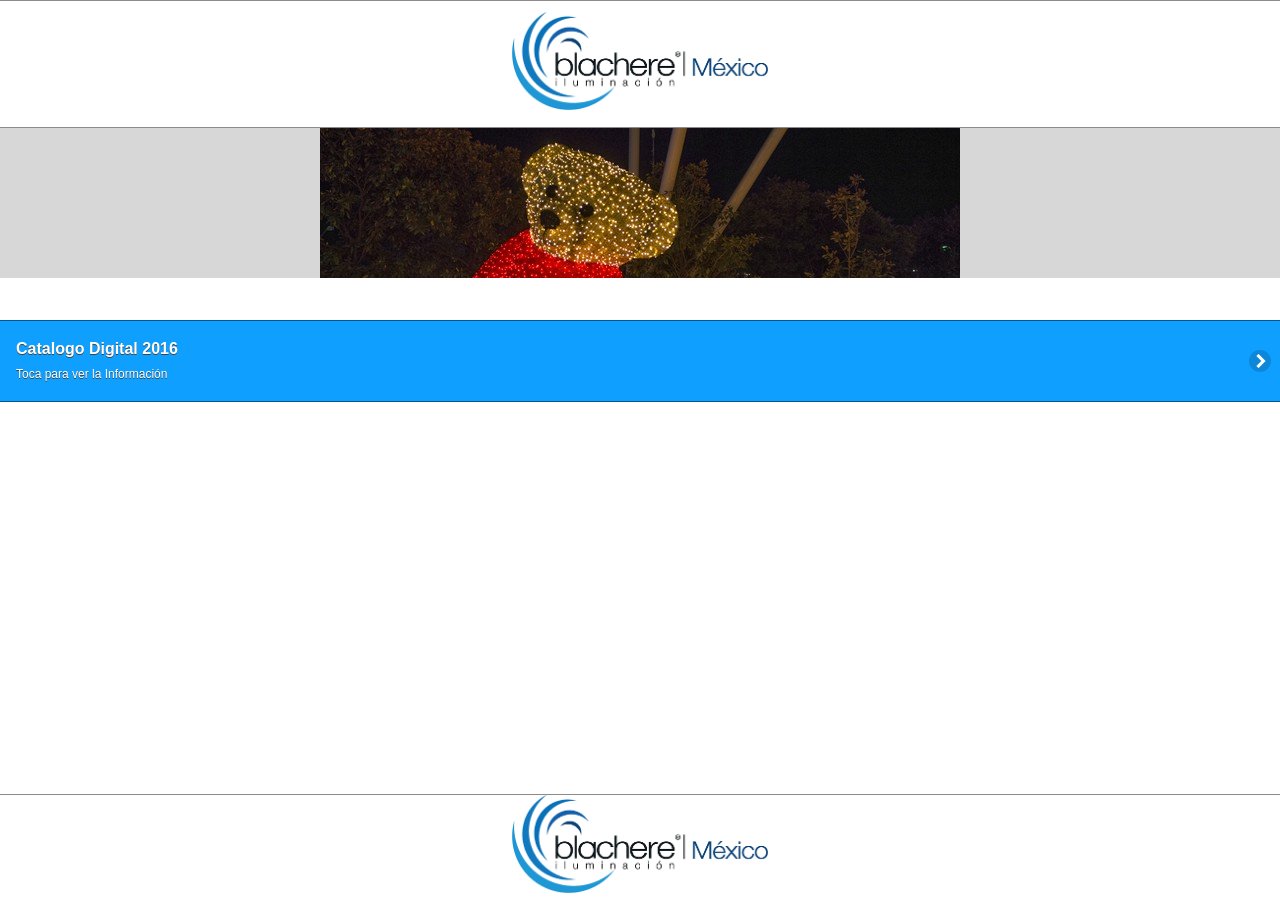
==== index.html @ 910a2e20 "tjhretjtejnetjhne" ====
<!doctype html>
<html>
<head>
<meta charset="utf-8">
<title>design studio america</title>

<!--grupo CSS-->
<link rel="stylesheet" href="css/blachere.min.css"/>
<link rel="stylesheet" href="css/jquery.mobile.icons-1.4.5.min.css"/>
<link rel="stylesheet" href="css/jquery.mobile.structure-1.4.5.min.css"/>
<!--grupo JavaScript-->
<script src="js/jquery-1.11.2.min.js"></script>
<script src="js/jquery.mobile-1.4.5.min.js"></script>
<script src="js/acciones.js"></script>
<script src="acciones" type="text/javascript"></script>
</head>

<body>

<div data-role="page" id="Principal" data-theme="a">
    <div data-role="header" data-add-back-btn="true" data-add-back-btn="Regresar" data-back-btn-theme="b">
    <h1><img src="imagenes/BlachereLogo.png" width="50%" height="50%"></h1>
   </div>
   <!-- Start WOWSlider.com -->
<iframe src="visor1/wowslider.html" style="width:1000%;height:1000%;max-width:100%;overflow:hidden;border:none;padding:0;margin:0 auto;display:block;" marginheight="0" marginwidth="0"></iframe>
<!-- End WOWSlider.com -->
<br>
<br>
   <div>
   <ul data-role="listview" data-theme="b" class="ui-listview ui-group-theme-b">
   <li class="ui-first-child ui-last-child">
   <a href="#Pagina1" class="ui-btn ui-btn-icon-right ui-icon-carat-r">
   <h2>Catalogo Digital 2016</h2>
<p>Toca para ver la Información</p>
   </a>
   </li>
   </ul>
  </div>
  <div data-role="footer" align="center" data-theme="a" data-position="fixed">
   <div>
   <img src="imagenes/BlachereLogo.png" width="20%" height="20%">
   </div>
    </div>
  </div>     
<div data-role="page" id="Pagina1" data-add-back-btn="true" data-theme="b">
     <div data-role="header" data-add-back-btn="true" data-back-btn-text="Regresar" data-back-btn-theme="b">
     <h1>Catalogo 2016</h1>
      </div>
      
       <div data-role="main" class="ui-content">
   <div data-role="collapsible" data-content-theme="false">
   <h1>Catalogo Primavera 2017</h1>
  <div>
  <p><center>Angel Hariel</center></p>
  </div>
  <br>
  <div>
  <center>
    <img src="imagenes/AngelHariel.png" width="25%" height="25%">
  </center>
  </div>
   <div data-role="main" class="ui-content">
   <div data-role="collapsible" data-content-theme="false">
   <h1>Toca para ver Ficha Tecnica del producto</h1>
  <div>
 <center><a href="AngelHariel.docx">Haz clic aquí para el PDF</a></center> 
  </div>
  </div>
   </div>
  </div>
   </div>
   
       <div data-role="footer"data-theme="a"data-position="fixed" align="center">
       <img src="imagenes/BlachereLogo.png" width="20%" height="20%"> 
       </div>
       </div>
       </div>
       
</body>
</html>
---- css/blachere.min.css ----
/*!
* jQuery Mobile 1.4.5
* Git HEAD hash: 68e55e78b292634d3991c795f06f5e37a512decc <> Date: Fri Oct 31 2014 17:33:30 UTC
* http://jquerymobile.com
*
* Copyright 2010, 2014 jQuery Foundation, Inc. and othercontributors
* Released under the MIT license.
* http://jquery.org/license
*
*/


/* Globals */
/* Font
-----------------------------------------------------------------------------------------------------------*/
html {
	font-size: 100%;
}
body,
input,
select,
textarea,
button,
.ui-btn {
	font-size: 1em;
	line-height: 1.3;
	 font-family: sans-serif /*{global-font-family}*/;
}
legend,
.ui-input-text input,
.ui-input-search input {
	color: inherit;
	text-shadow: inherit;
}
/* Form labels (overrides font-weight bold in bars, and mini font-size) */
.ui-mobile label,
div.ui-controlgroup-label {
	font-weight: normal;
	font-size: 16px;
}
/* Separators
-----------------------------------------------------------------------------------------------------------*/
/* Field contain separator (< 28em) */
.ui-field-contain {
	border-bottom-color: #828282;
	border-bottom-color: rgba(0,0,0,.15);
	border-bottom-width: 1px;
	border-bottom-style: solid;
}
/* Table opt-in classes: strokes between each row, and alternating row stripes */
/* Classes table-stroke and table-stripe are deprecated in 1.4. */
.table-stroke thead th,
.table-stripe thead th,
.table-stripe tbody tr:last-child {
	border-bottom: 1px solid #d6d6d6; /* non-RGBA fallback */
	border-bottom: 1px solid rgba(0,0,0,.1);
}
.table-stroke tbody th,
.table-stroke tbody td {
	border-bottom: 1px solid #e6e6e6; /* non-RGBA fallback  */
	border-bottom: 1px solid rgba(0,0,0,.05);
}
.table-stripe.table-stroke tbody tr:last-child th,
.table-stripe.table-stroke tbody tr:last-child td {
	border-bottom: 0;
}
.table-stripe tbody tr:nth-child(odd) td,
.table-stripe tbody tr:nth-child(odd) th {
	background-color: #eeeeee; /* non-RGBA fallback  */
	background-color: rgba(0,0,0,.04);
}
/* Buttons
-----------------------------------------------------------------------------------------------------------*/
.ui-btn,
label.ui-btn {
	font-weight: bold;
	border-width: 1px;
	border-style: solid;
}
.ui-btn {
	text-decoration: none !important;
}
.ui-btn-active {
	cursor: pointer;
}
/* Corner rounding
-----------------------------------------------------------------------------------------------------------*/
/* Class ui-btn-corner-all deprecated in 1.4 */
.ui-corner-all {
	-webkit-border-radius: .6em /*{global-radii-blocks}*/;
	border-radius: .6em /*{global-radii-blocks}*/;
}
/* Buttons */
.ui-btn-corner-all,
.ui-btn.ui-corner-all,
/* Slider track */
.ui-slider-track.ui-corner-all,
/* Flipswitch */
.ui-flipswitch.ui-corner-all,
/* Count bubble */
.ui-li-count {
	-webkit-border-radius: .3125em /*{global-radii-buttons}*/;
	border-radius: .3125em /*{global-radii-buttons}*/;
}
/* Icon-only buttons */
.ui-btn-icon-notext.ui-btn-corner-all,
.ui-btn-icon-notext.ui-corner-all {
	-webkit-border-radius: 1em;
	border-radius: 1em;
}
/* Radius clip workaround for cleaning up corner trapping */
.ui-btn-corner-all,
.ui-corner-all {
	-webkit-background-clip: padding;
	background-clip: padding-box;
}
/* Popup arrow */
.ui-popup.ui-corner-all > .ui-popup-arrow-guide {
	left: .6em /*{global-radii-blocks}*/;
	right: .6em /*{global-radii-blocks}*/;
	top: .6em /*{global-radii-blocks}*/;
	bottom: .6em /*{global-radii-blocks}*/;
}
/* Shadow
-----------------------------------------------------------------------------------------------------------*/
.ui-shadow {
	-webkit-box-shadow: 0 1px 3px /*{global-box-shadow-size}*/ rgba(0,0,0,.2) /*{global-box-shadow-color}*/;
	-moz-box-shadow: 0 1px 3px /*{global-box-shadow-size}*/ rgba(0,0,0,.2) /*{global-box-shadow-color}*/;
	box-shadow: 0 1px 3px /*{global-box-shadow-size}*/ rgba(0,0,0,.2) /*{global-box-shadow-color}*/;
}
.ui-shadow-inset {
	-webkit-box-shadow: inset 0 1px 3px /*{global-box-shadow-size}*/ rgba(0,0,0,.2) /*{global-box-shadow-color}*/;
	-moz-box-shadow: inset 0 1px 3px /*{global-box-shadow-size}*/ rgba(0,0,0,.2) /*{global-box-shadow-color}*/;
	box-shadow: inset 0 1px 3px /*{global-box-shadow-size}*/ rgba(0,0,0,.2) /*{global-box-shadow-color}*/;
}
.ui-overlay-shadow {
	-webkit-box-shadow: 0 0 12px 		rgba(0,0,0,.6);
	-moz-box-shadow: 0 0 12px 			rgba(0,0,0,.6);
	box-shadow: 0 0 12px 				rgba(0,0,0,.6);
}
/* Icons
-----------------------------------------------------------------------------------------------------------*/
.ui-btn-icon-left:after,
.ui-btn-icon-right:after,
.ui-btn-icon-top:after,
.ui-btn-icon-bottom:after,
.ui-btn-icon-notext:after {
	background-color: #666666 /*{global-icon-color}*/;
	background-color: rgba(0,0,0,.15) /*{global-icon-disc}*/;
	background-position: center center;
	background-repeat: no-repeat;
	-webkit-border-radius: 1em;
	border-radius: 1em;
}
/* Alt icons */
.ui-alt-icon.ui-btn:after,
.ui-alt-icon .ui-btn:after,
html .ui-alt-icon.ui-checkbox-off:after,
html .ui-alt-icon.ui-radio-off:after,
html .ui-alt-icon .ui-checkbox-off:after,
html .ui-alt-icon .ui-radio-off:after {
	background-color: #666666 /*{global-icon-color}*/;
	background-color: rgba(0,0,0,.15) /*{global-icon-disc}*/;
}
/* No disc */
.ui-nodisc-icon.ui-btn:after,
.ui-nodisc-icon .ui-btn:after {
	background-color: transparent;
}
/* Icon shadow */
.ui-shadow-icon.ui-btn:after,
.ui-shadow-icon .ui-btn:after {
	-webkit-box-shadow: 0 1px 0 rgba(255,255,255,.3) /*{global-icon-shadow}*/;
	-moz-box-shadow: 0 1px 0 rgba(255,255,255,.3) /*{global-icon-shadow}*/;
	box-shadow: 0 1px 0 rgba(255,255,255,.3) /*{global-icon-shadow}*/;
}
/* Checkbox and radio */
.ui-btn.ui-checkbox-off:after,
.ui-btn.ui-checkbox-on:after,
.ui-btn.ui-radio-off:after,
.ui-btn.ui-radio-on:after {
	display: block;
	width: 18px;
	height: 18px;
	margin: -9px 2px 0 2px;
}
.ui-checkbox-off:after,
.ui-btn.ui-radio-off:after {
	filter: Alpha(Opacity=30);
	opacity: .3;
}
.ui-btn.ui-checkbox-off:after,
.ui-btn.ui-checkbox-on:after {
	-webkit-border-radius: .1875em;
	border-radius: .1875em;
}
.ui-btn.ui-checkbox-off:after {
	background-color: #666;
	background-color: rgba(0,0,0,.3);
}
.ui-radio .ui-btn.ui-radio-on:after {
	background-image: none;
	background-color: #fff;
	width: 8px;
	height: 8px;
	border-width: 5px;
	border-style: solid; 
}
.ui-alt-icon.ui-btn.ui-radio-on:after,
.ui-alt-icon .ui-btn.ui-radio-on:after {
	background-color: #000;
}
/* Loader */
.ui-icon-loading {
	background: url("images/ajax-loader.gif");
	background-size: 2.875em 2.875em;
}.ui-bar-a,.ui-page-theme-a .ui-bar-inherit,html .ui-bar-a .ui-bar-inherit,html .ui-body-a .ui-bar-inherit,html body .ui-group-theme-a .ui-bar-inherit{background-color:#ffffff ;border-color:#8c8c8c ;color:#000000 ;text-shadow:0  1px  0  #eeeeee ;font-weight:bold;}.ui-bar-a{border-width:1px;border-style:solid;}.ui-overlay-a,.ui-page-theme-a,.ui-page-theme-a .ui-panel-wrapper{background-color:#ffffff ;border-color:#ffffff ;color:#000000 ;text-shadow:0  1px  0  #eeeeee ;}.ui-body-a,.ui-page-theme-a .ui-body-inherit,html .ui-bar-a .ui-body-inherit,html .ui-body-a .ui-body-inherit,html body .ui-group-theme-a .ui-body-inherit,html .ui-panel-page-container-a{background-color:#0f9fff ;border-color:#08578c ;color:#ffffff ;text-shadow:0  1px  0  #444444 ;}.ui-body-a{border-width:1px;border-style:solid;}.ui-page-theme-a a,html .ui-bar-a a,html .ui-body-a a,html body .ui-group-theme-a a{color:#ffffff ;font-weight:bold;}.ui-page-theme-a a:visited,html .ui-bar-a a:visited,html .ui-body-a a:visited,html body .ui-group-theme-a a:visited{   color:#a5a5a5 ;}.ui-page-theme-a a:hover,html .ui-bar-a a:hover,html .ui-body-a a:hover,html body .ui-group-theme-a a:hover{color:#FFFFFF ;}.ui-page-theme-a a:active,html .ui-bar-a a:active,html .ui-body-a a:active,html body .ui-group-theme-a a:active{color:#ffffff ;}.ui-page-theme-a .ui-btn,html .ui-bar-a .ui-btn,html .ui-body-a .ui-btn,html body .ui-group-theme-a .ui-btn,html head + body .ui-btn.ui-btn-a,.ui-page-theme-a .ui-btn:visited,html .ui-bar-a .ui-btn:visited,html .ui-body-a .ui-btn:visited,html body .ui-group-theme-a .ui-btn:visited,html head + body .ui-btn.ui-btn-a:visited{background-color:#0f9fff ;border-color:#08578c ;color:#ffffff ;text-shadow:0  1px  0  #444444 ;}.ui-page-theme-a .ui-btn:hover,html .ui-bar-a .ui-btn:hover,html .ui-body-a .ui-btn:hover,html body .ui-group-theme-a .ui-btn:hover,html head + body .ui-btn.ui-btn-a:hover{background-color:#11b6FF ;border-color:#09648c ;color:#ffffff ;text-shadow:0  1px  0  #444444 ;}.ui-page-theme-a .ui-btn:active,html .ui-bar-a .ui-btn:active,html .ui-body-a .ui-btn:active,html body .ui-group-theme-a .ui-btn:active,html head + body .ui-btn.ui-btn-a:active{background-color:#11b6FF ;border-color:#09648c ;color:#000000 ;text-shadow:0  1px  0  #eeeeee ;}.ui-page-theme-a .ui-btn.ui-btn-active,html .ui-bar-a .ui-btn.ui-btn-active,html .ui-body-a .ui-btn.ui-btn-active,html body .ui-group-theme-a .ui-btn.ui-btn-active,html head + body .ui-btn.ui-btn-a.ui-btn-active,.ui-page-theme-a .ui-checkbox-on:after,html .ui-bar-a .ui-checkbox-on:after,html .ui-body-a .ui-checkbox-on:after,html body .ui-group-theme-a .ui-checkbox-on:after,.ui-btn.ui-checkbox-on.ui-btn-a:after,.ui-page-theme-a .ui-flipswitch-active,html .ui-bar-a .ui-flipswitch-active,html .ui-body-a .ui-flipswitch-active,html body .ui-group-theme-a .ui-flipswitch-active,html body .ui-flipswitch.ui-bar-a.ui-flipswitch-active,.ui-page-theme-a .ui-slider-track .ui-btn-active,html .ui-bar-a .ui-slider-track .ui-btn-active,html .ui-body-a .ui-slider-track .ui-btn-active,html body .ui-group-theme-a .ui-slider-track .ui-btn-active,html body div.ui-slider-track.ui-body-a .ui-btn-active{background-color:#3388cc ;border-color:#3388cc ;color:#ffffff ;text-shadow:0  1px  0  #005599 ;}.ui-page-theme-a .ui-radio-on:after,html .ui-bar-a .ui-radio-on:after,html .ui-body-a .ui-radio-on:after,html body .ui-group-theme-a .ui-radio-on:after,.ui-btn.ui-radio-on.ui-btn-a:after{border-color:#3388cc ;}.ui-page-theme-a .ui-btn:focus,html .ui-bar-a .ui-btn:focus,html .ui-body-a .ui-btn:focus,html body .ui-group-theme-a .ui-btn:focus,html head + body .ui-btn.ui-btn-a:focus,.ui-page-theme-a .ui-focus,html .ui-bar-a .ui-focus,html .ui-body-a .ui-focus,html body .ui-group-theme-a .ui-focus,html head + body .ui-btn-a.ui-focus,html head + body .ui-body-a.ui-focus{-webkit-box-shadow:0 0 12px #3388cc ;-moz-box-shadow:0 0 12px #3388cc ;box-shadow:0 0 12px #3388cc ;}.ui-bar-b,.ui-page-theme-b .ui-bar-inherit,html .ui-bar-b .ui-bar-inherit,html .ui-body-b .ui-bar-inherit,html body .ui-group-theme-b .ui-bar-inherit{background-color:#0f9fff ;border-color:#08578c ;color:#ffffff ;text-shadow:0  1px  0  #444444 ;font-weight:bold;}.ui-bar-b{border-width:1px;border-style:solid;}.ui-overlay-b,.ui-page-theme-b,.ui-page-theme-b .ui-panel-wrapper{background-color:#ffffff ;border-color:#ffffff ;color:#000000 ;text-shadow:0  1px  0  #eeeeee ;}.ui-body-b,.ui-page-theme-b .ui-body-inherit,html .ui-bar-b .ui-body-inherit,html .ui-body-b .ui-body-inherit,html body .ui-group-theme-b .ui-body-inherit,html .ui-panel-page-container-b{background-color:#ffffff ;border-color:#8c8c8c ;color:#000000 ;text-shadow:0  1px  0  #eeeeee ;}.ui-body-b{border-width:1px;border-style:solid;}.ui-page-theme-b a,html .ui-bar-b a,html .ui-body-b a,html body .ui-group-theme-b a{color:#292929 ;font-weight:bold;}.ui-page-theme-b a:visited,html .ui-bar-b a:visited,html .ui-body-b a:visited,html body .ui-group-theme-b a:visited{   color:#1a1a1a ;}.ui-page-theme-b a:hover,html .ui-bar-b a:hover,html .ui-body-b a:hover,html body .ui-group-theme-b a:hover{color:#2f2f2f ;}.ui-page-theme-b a:active,html .ui-bar-b a:active,html .ui-body-b a:active,html body .ui-group-theme-b a:active{color:#292929 ;}.ui-page-theme-b .ui-btn,html .ui-bar-b .ui-btn,html .ui-body-b .ui-btn,html body .ui-group-theme-b .ui-btn,html head + body .ui-btn.ui-btn-b,.ui-page-theme-b .ui-btn:visited,html .ui-bar-b .ui-btn:visited,html .ui-body-b .ui-btn:visited,html body .ui-group-theme-b .ui-btn:visited,html head + body .ui-btn.ui-btn-b:visited{background-color:#0f9fff ;border-color:#08578c ;color:#ffffff ;text-shadow:0  1px  0  #444444 ;}.ui-page-theme-b .ui-btn:hover,html .ui-bar-b .ui-btn:hover,html .ui-body-b .ui-btn:hover,html body .ui-group-theme-b .ui-btn:hover,html head + body .ui-btn.ui-btn-b:hover{background-color:#11b6FF ;border-color:#09648c ;color:#ffffff ;text-shadow:0  1px  0  #444444 ;}.ui-page-theme-b .ui-btn:active,html .ui-bar-b .ui-btn:active,html .ui-body-b .ui-btn:active,html body .ui-group-theme-b .ui-btn:active,html head + body .ui-btn.ui-btn-b:active{background-color:#11b6FF ;border-color:#09648c ;color:#000000 ;text-shadow:0  1px  0  #eeeeee ;}.ui-page-theme-b .ui-btn.ui-btn-active,html .ui-bar-b .ui-btn.ui-btn-active,html .ui-body-b .ui-btn.ui-btn-active,html body .ui-group-theme-b .ui-btn.ui-btn-active,html head + body .ui-btn.ui-btn-b.ui-btn-active,.ui-page-theme-b .ui-checkbox-on:after,html .ui-bar-b .ui-checkbox-on:after,html .ui-body-b .ui-checkbox-on:after,html body .ui-group-theme-b .ui-checkbox-on:after,.ui-btn.ui-checkbox-on.ui-btn-b:after,.ui-page-theme-b .ui-flipswitch-active,html .ui-bar-b .ui-flipswitch-active,html .ui-body-b .ui-flipswitch-active,html body .ui-group-theme-b .ui-flipswitch-active,html body .ui-flipswitch.ui-bar-b.ui-flipswitch-active,.ui-page-theme-b .ui-slider-track .ui-btn-active,html .ui-bar-b .ui-slider-track .ui-btn-active,html .ui-body-b .ui-slider-track .ui-btn-active,html body .ui-group-theme-b .ui-slider-track .ui-btn-active,html body div.ui-slider-track.ui-body-b .ui-btn-active{background-color:#3388cc ;border-color:#3388cc ;color:#ffffff ;text-shadow:0  1px  0  #005599 ;}.ui-page-theme-b .ui-radio-on:after,html .ui-bar-b .ui-radio-on:after,html .ui-body-b .ui-radio-on:after,html body .ui-group-theme-b .ui-radio-on:after,.ui-btn.ui-radio-on.ui-btn-b:after{border-color:#3388cc ;}.ui-page-theme-b .ui-btn:focus,html .ui-bar-b .ui-btn:focus,html .ui-body-b .ui-btn:focus,html body .ui-group-theme-b .ui-btn:focus,html head + body .ui-btn.ui-btn-b:focus,.ui-page-theme-b .ui-focus,html .ui-bar-b .ui-focus,html .ui-body-b .ui-focus,html body .ui-group-theme-b .ui-focus,html head + body .ui-btn-b.ui-focus,html head + body .ui-body-b.ui-focus{-webkit-box-shadow:0 0 12px #3388cc ;-moz-box-shadow:0 0 12px #3388cc ;box-shadow:0 0 12px #3388cc ;}.ui-bar-c,.ui-page-theme-c .ui-bar-inherit,html .ui-bar-c .ui-bar-inherit,html .ui-body-c .ui-bar-inherit,html body .ui-group-theme-c .ui-bar-inherit{background-color:#e9e9e9 ;border-color:#dddddd ;color:#333333 ;text-shadow:0  1px  0  #eeeeee ;font-weight:bold;}.ui-bar-c{border-width:1px;border-style:solid;}.ui-overlay-c,.ui-page-theme-c,.ui-page-theme-c .ui-panel-wrapper{background-color:#f9f9f9 ;border-color:#bbbbbb ;color:#333333 ;text-shadow:0  1px  0  #f3f3f3 ;}.ui-body-c,.ui-page-theme-c .ui-body-inherit,html .ui-bar-c .ui-body-inherit,html .ui-body-c .ui-body-inherit,html body .ui-group-theme-c .ui-body-inherit,html .ui-panel-page-container-c{background-color:#ffffff ;border-color:#dddddd ;color:#333333 ;text-shadow:0  1px  0  #f3f3f3 ;}.ui-body-c{border-width:1px;border-style:solid;}.ui-page-theme-c a,html .ui-bar-c a,html .ui-body-c a,html body .ui-group-theme-c a{color:#3388cc ;font-weight:bold;}.ui-page-theme-c a:visited,html .ui-bar-c a:visited,html .ui-body-c a:visited,html body .ui-group-theme-c a:visited{   color:#3388cc ;}.ui-page-theme-c a:hover,html .ui-bar-c a:hover,html .ui-body-c a:hover,html body .ui-group-theme-c a:hover{color:#005599 ;}.ui-page-theme-c a:active,html .ui-bar-c a:active,html .ui-body-c a:active,html body .ui-group-theme-c a:active{color:#005599 ;}.ui-page-theme-c .ui-btn,html .ui-bar-c .ui-btn,html .ui-body-c .ui-btn,html body .ui-group-theme-c .ui-btn,html head + body .ui-btn.ui-btn-c,.ui-page-theme-c .ui-btn:visited,html .ui-bar-c .ui-btn:visited,html .ui-body-c .ui-btn:visited,html body .ui-group-theme-c .ui-btn:visited,html head + body .ui-btn.ui-btn-c:visited{background-color:#f6f6f6 ;border-color:#dddddd ;color:#333333 ;text-shadow:0  1px  0  #f3f3f3 ;}.ui-page-theme-c .ui-btn:hover,html .ui-bar-c .ui-btn:hover,html .ui-body-c .ui-btn:hover,html body .ui-group-theme-c .ui-btn:hover,html head + body .ui-btn.ui-btn-c:hover{background-color:#ededed ;border-color:#dddddd ;color:#333333 ;text-shadow:0  1px  0  #f3f3f3 ;}.ui-page-theme-c .ui-btn:active,html .ui-bar-c .ui-btn:active,html .ui-body-c .ui-btn:active,html body .ui-group-theme-c .ui-btn:active,html head + body .ui-btn.ui-btn-c:active{background-color:#e8e8e8 ;border-color:#dddddd ;color:#333333 ;text-shadow:0  1px  0  #f3f3f3 ;}.ui-page-theme-c .ui-btn.ui-btn-active,html .ui-bar-c .ui-btn.ui-btn-active,html .ui-body-c .ui-btn.ui-btn-active,html body .ui-group-theme-c .ui-btn.ui-btn-active,html head + body .ui-btn.ui-btn-c.ui-btn-active,.ui-page-theme-c .ui-checkbox-on:after,html .ui-bar-c .ui-checkbox-on:after,html .ui-body-c .ui-checkbox-on:after,html body .ui-group-theme-c .ui-checkbox-on:after,.ui-btn.ui-checkbox-on.ui-btn-c:after,.ui-page-theme-c .ui-flipswitch-active,html .ui-bar-c .ui-flipswitch-active,html .ui-body-c .ui-flipswitch-active,html body .ui-group-theme-c .ui-flipswitch-active,html body .ui-flipswitch.ui-bar-c.ui-flipswitch-active,.ui-page-theme-c .ui-slider-track .ui-btn-active,html .ui-bar-c .ui-slider-track .ui-btn-active,html .ui-body-c .ui-slider-track .ui-btn-active,html body .ui-group-theme-c .ui-slider-track .ui-btn-active,html body div.ui-slider-track.ui-body-c .ui-btn-active{background-color:#3388cc ;border-color:#3388cc ;color:#ffffff ;text-shadow:0  1px  0  #005599 ;}.ui-page-theme-c .ui-radio-on:after,html .ui-bar-c .ui-radio-on:after,html .ui-body-c .ui-radio-on:after,html body .ui-group-theme-c .ui-radio-on:after,.ui-btn.ui-radio-on.ui-btn-c:after{border-color:#3388cc ;}.ui-page-theme-c .ui-btn:focus,html .ui-bar-c .ui-btn:focus,html .ui-body-c .ui-btn:focus,html body .ui-group-theme-c .ui-btn:focus,html head + body .ui-btn.ui-btn-c:focus,.ui-page-theme-c .ui-focus,html .ui-bar-c .ui-focus,html .ui-body-c .ui-focus,html body .ui-group-theme-c .ui-focus,html head + body .ui-btn-c.ui-focus,html head + body .ui-body-c.ui-focus{-webkit-box-shadow:0 0 12px #3388cc ;-moz-box-shadow:0 0 12px #3388cc ;box-shadow:0 0 12px #3388cc ;}.ui-disabled,.ui-state-disabled,button[disabled],.ui-select .ui-btn.ui-state-disabled{filter:Alpha(Opacity=30);opacity:.3;cursor:default !important;pointer-events:none;}.ui-btn:focus,.ui-btn.ui-focus{outline:0;}.ui-noboxshadow .ui-shadow,.ui-noboxshadow .ui-shadow-inset,.ui-noboxshadow .ui-overlay-shadow,.ui-noboxshadow .ui-shadow-icon.ui-btn:after,.ui-noboxshadow .ui-shadow-icon .ui-btn:after,.ui-noboxshadow .ui-focus,.ui-noboxshadow .ui-btn:focus,.ui-noboxshadow  input:focus,.ui-noboxshadow .ui-panel{-webkit-box-shadow:none !important;-moz-box-shadow:none !important;box-shadow:none !important;}.ui-noboxshadow .ui-btn:focus,.ui-noboxshadow .ui-focus{outline-width:1px;outline-style:auto;}
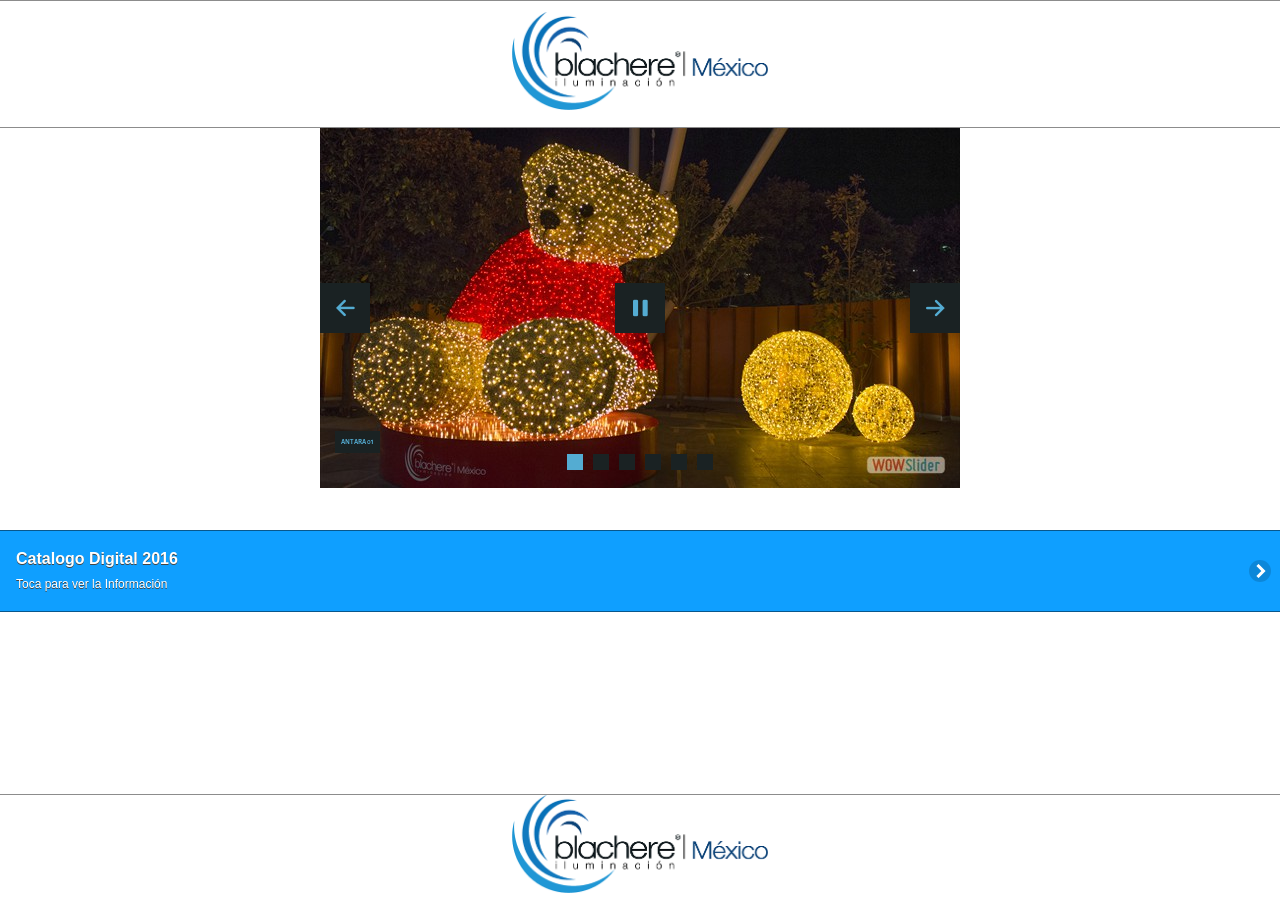
==== commit 31a0a67a: "eryhehehtejutru" ====
--- a/index.html
+++ b/index.html
@@ -21,9 +21,10 @@
     <div data-role="header" data-add-back-btn="true" data-add-back-btn="Regresar" data-back-btn-theme="b">
     <h1><img src="imagenes/BlachereLogo.png" width="50%" height="50%"></h1>
    </div>
-   <!-- Start WOWSlider.com -->
-<iframe src="visor1/wowslider.html" style="width:1000%;height:1000%;max-width:100%;overflow:hidden;border:none;padding:0;margin:0 auto;display:block;" marginheight="0" marginwidth="0"></iframe>
+  <!-- Start WOWSlider.com -->
+<iframe src="visor1/wowslider.html" style="width:640px;height:360px;max-width:100%;overflow:hidden;border:none;padding:0;margin:0 auto;display:block;" marginheight="0" marginwidth="0"></iframe>
 <!-- End WOWSlider.com -->
+
 <br>
 <br>
    <div>
@@ -63,7 +64,7 @@
    <div data-role="collapsible" data-content-theme="false">
    <h1>Toca para ver Ficha Tecnica del producto</h1>
   <div>
- <center><a href="AngelHariel.docx">Haz clic aquí para el PDF</a></center> 
+ <center><a href="documentos/AngelHariel.docx">Haz clic aquí para el PDF</a></center> 
   </div>
   </div>
    </div>
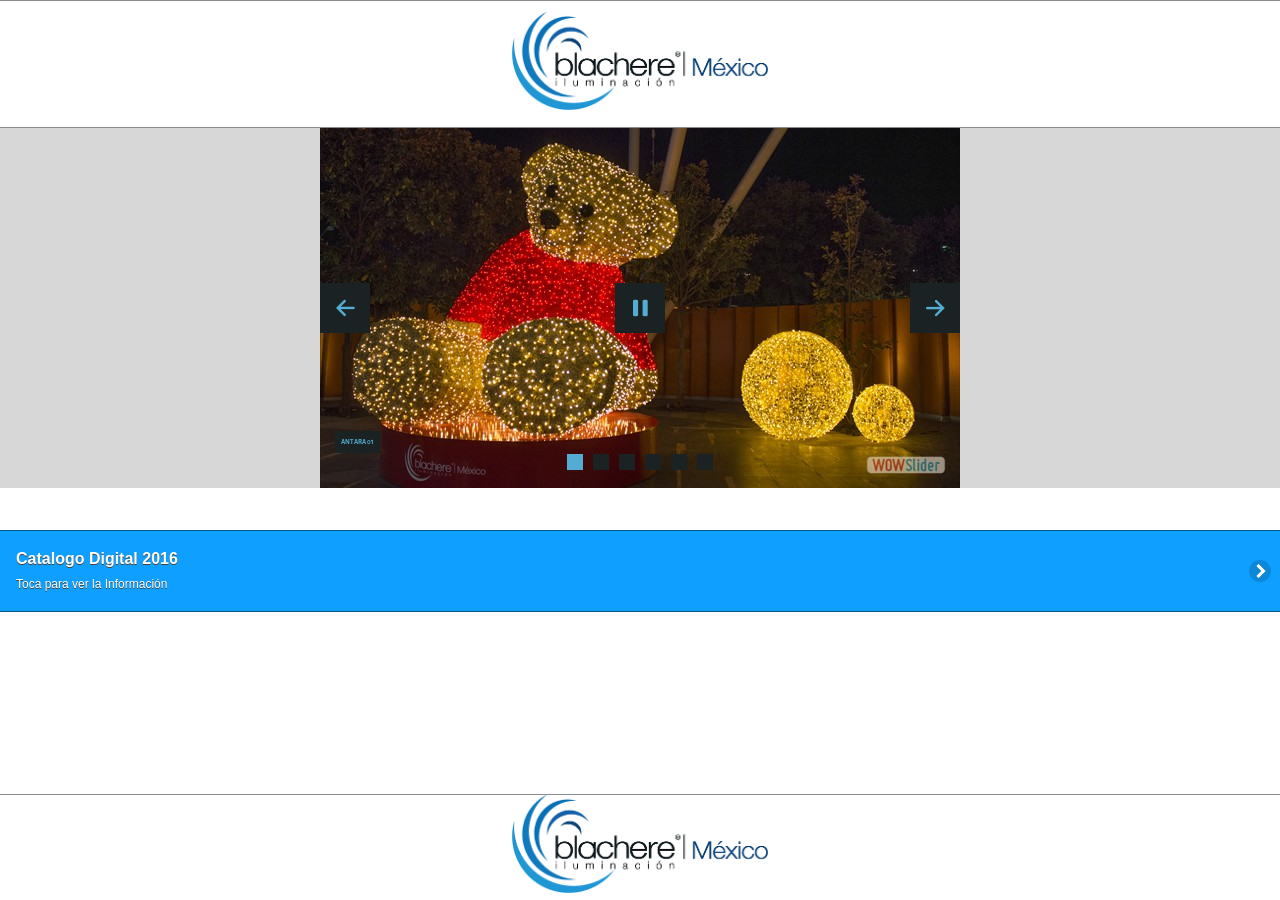
==== commit 12b5c52d: "gdfhtdfhu" ====
--- a/index.html
+++ b/index.html
@@ -21,8 +21,9 @@
     <div data-role="header" data-add-back-btn="true" data-add-back-btn="Regresar" data-back-btn-theme="b">
     <h1><img src="imagenes/BlachereLogo.png" width="50%" height="50%"></h1>
    </div>
-  <!-- Start WOWSlider.com -->
-<iframe src="visor1/wowslider.html" style="width:640px;height:360px;max-width:100%;overflow:hidden;border:none;padding:0;margin:0 auto;display:block;" marginheight="0" marginwidth="0"></iframe>
+<!-- Start WOWSlider.com -->
+<iframe src="visor1/wowslider.html" style="width:150%;height:360px;max-width:100%;overflow:hidden;border:none;padding:0;margin:0 auto;display:block;" marginheight="0" marginwidth="0"></iframe>
+
 <!-- End WOWSlider.com -->
 
 <br>
@@ -64,7 +65,7 @@
    <div data-role="collapsible" data-content-theme="false">
    <h1>Toca para ver Ficha Tecnica del producto</h1>
   <div>
- <center><a href="documentos/AngelHariel.docx">Haz clic aquí para el PDF</a></center> 
+ <center><embed src="documentos/AngelHariel.docx" width="32" height="32"></embed></center> 
   </div>
   </div>
    </div>
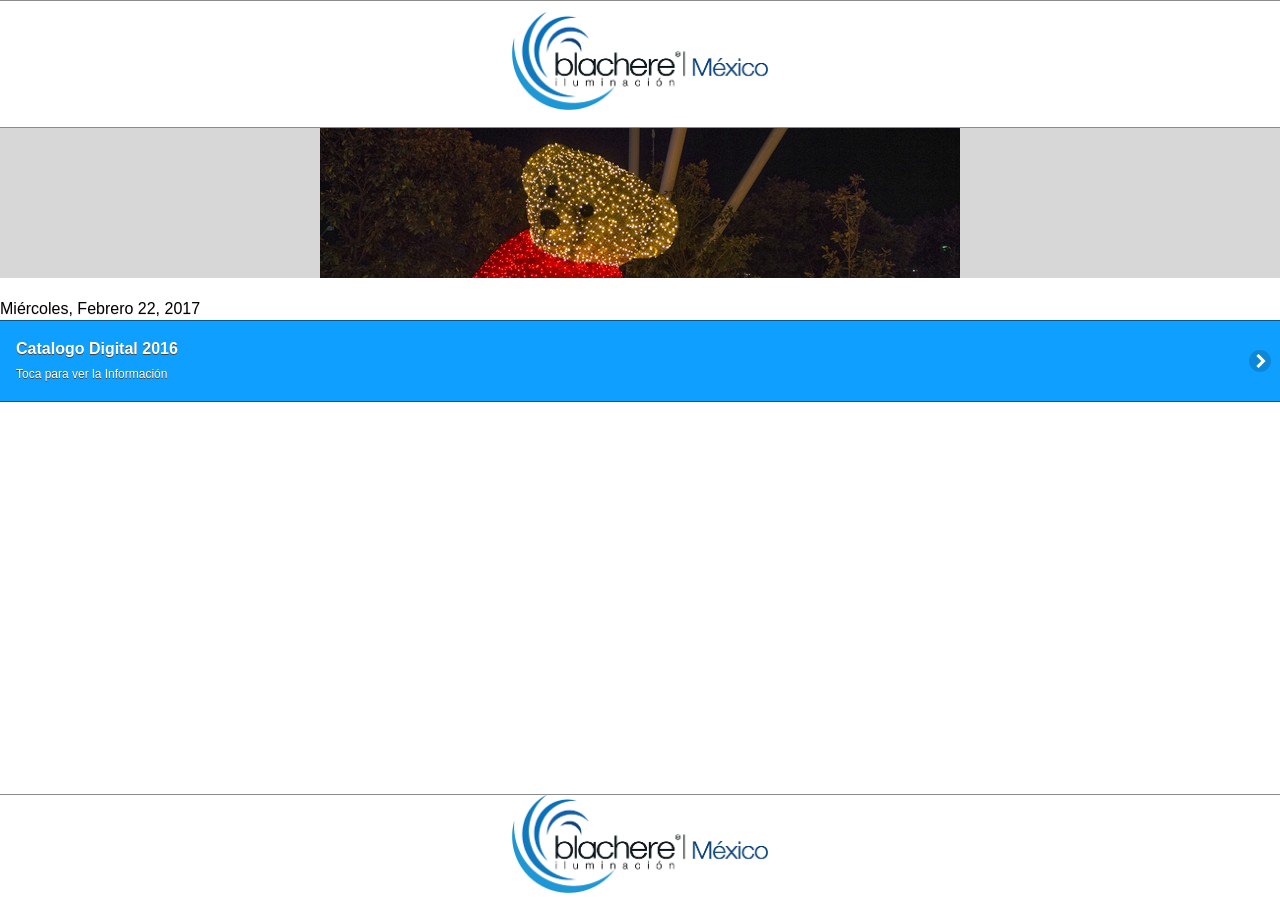
==== commit a3ee1af4: "jdjteje" ====
--- a/index.html
+++ b/index.html
@@ -22,11 +22,12 @@
     <h1><img src="imagenes/BlachereLogo.png" width="50%" height="50%"></h1>
    </div>
 <!-- Start WOWSlider.com -->
-<iframe src="visor1/wowslider.html" style="width:150%;height:360px;max-width:100%;overflow:hidden;border:none;padding:0;margin:0 auto;display:block;" marginheight="0" marginwidth="0"></iframe>
+<iframe src="visor1/wowslider.html" style="width:150%;height:200%;max-width:100%;overflow:hidden;border:none;padding:0;margin:0 auto;display:block;" marginheight="0" marginwidth="0"></iframe>
 
 <!-- End WOWSlider.com -->
 
 <br>
+<!-- #BeginDate format:fcAm1 -->Mi&eacute;rcoles, Febrero 22, 2017<!-- #EndDate -->
 <br>
    <div>
    <ul data-role="listview" data-theme="b" class="ui-listview ui-group-theme-b">
@@ -38,7 +39,7 @@
    </li>
    </ul>
   </div>
-  <div data-role="footer" align="center" data-theme="a" data-position="fixed">
+<div data-role="footer" align="center" data-theme="a" data-position="fixed">
    <div>
    <img src="imagenes/BlachereLogo.png" width="20%" height="20%">
    </div>
@@ -65,7 +66,7 @@
    <div data-role="collapsible" data-content-theme="false">
    <h1>Toca para ver Ficha Tecnica del producto</h1>
   <div>
- <center><embed src="documentos/AngelHariel.docx" width="32" height="32"></embed></center> 
+ <center><a href="documentos/AngelHariel.docx" target="new">FICHA TECNICA</a></embed></center> 
   </div>
   </div>
    </div>
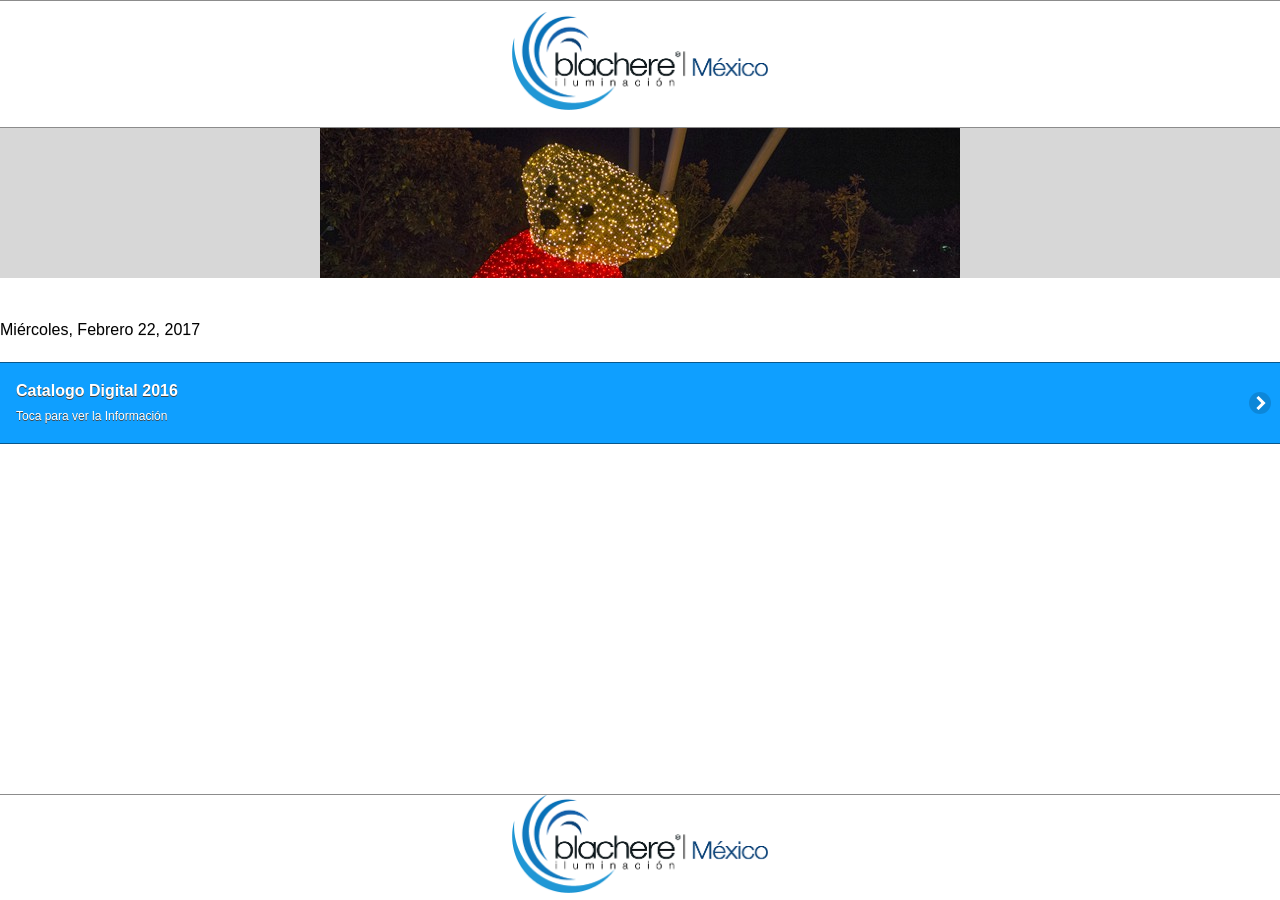
==== commit 8f237ec1: "nnjjklk" ====
--- a/index.html
+++ b/index.html
@@ -22,12 +22,14 @@
     <h1><img src="imagenes/BlachereLogo.png" width="50%" height="50%"></h1>
    </div>
 <!-- Start WOWSlider.com -->
-<iframe src="visor1/wowslider.html" style="width:150%;height:200%;max-width:100%;overflow:hidden;border:none;padding:0;margin:0 auto;display:block;" marginheight="0" marginwidth="0"></iframe>
+<iframe src="visor1/wowslider.html" style="width:200%;height:400%;max-width:100%;overflow:hidden;border:none;padding:0;margin:0 auto;display:block;" marginheight="0" marginwidth="0"></iframe>
 
 <!-- End WOWSlider.com -->
 
 <br>
+<br>
 <!-- #BeginDate format:fcAm1 -->Mi&eacute;rcoles, Febrero 22, 2017<!-- #EndDate -->
+<br>
 <br>
    <div>
    <ul data-role="listview" data-theme="b" class="ui-listview ui-group-theme-b">
@@ -66,7 +68,7 @@
    <div data-role="collapsible" data-content-theme="false">
    <h1>Toca para ver Ficha Tecnica del producto</h1>
   <div>
- <center><a href="documentos/AngelHariel.docx" target="new">FICHA TECNICA</a></embed></center> 
+ <center><a href="documentos/AngelHariel.docx" target="new">FICHA TECNICA</a></center> 
   </div>
   </div>
    </div>
